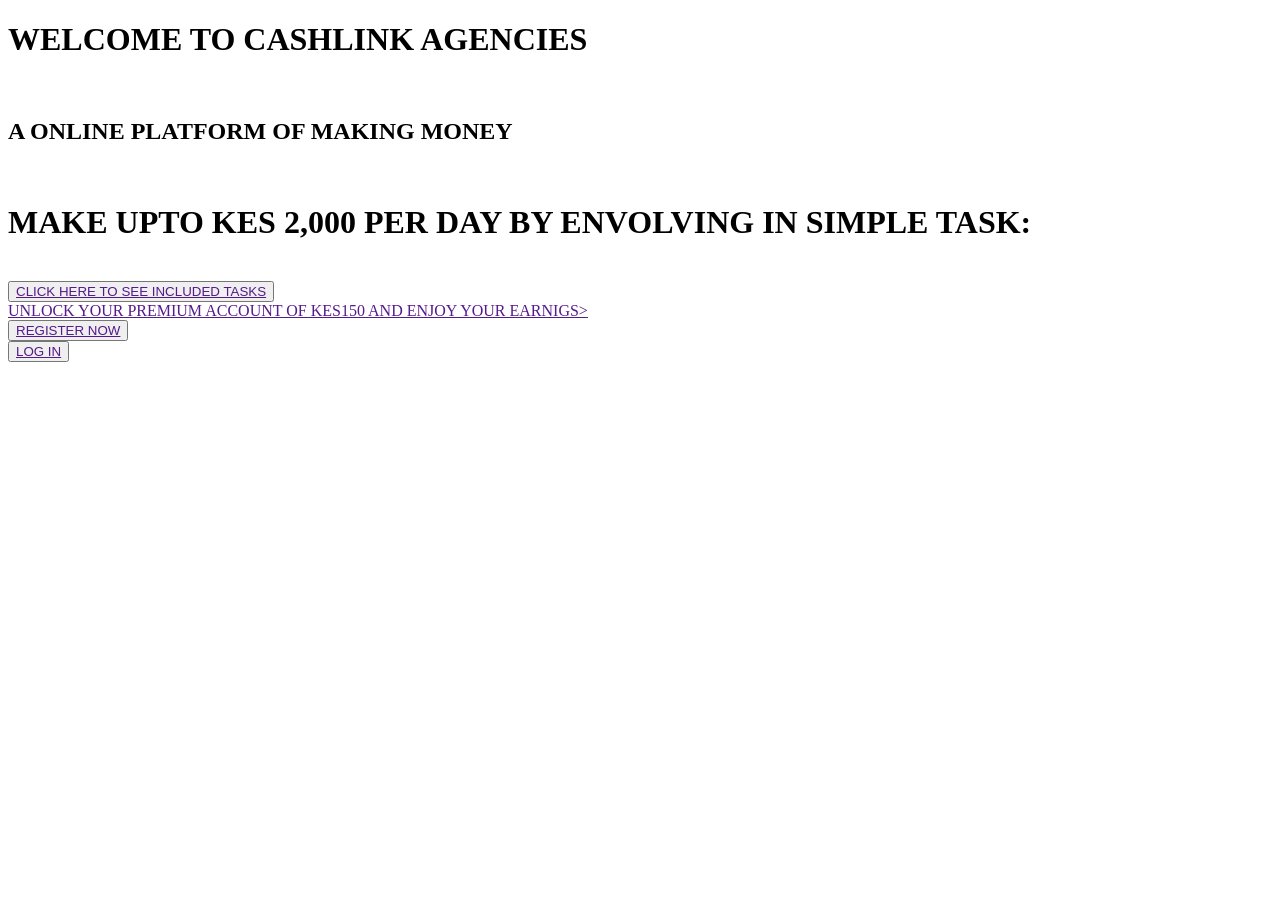
==== junior.html @ e1fef480 "Create junior.html" ====
<!DOCTYPEhtml>
<html>
  <head>
    <title>CASHLINK ANGENCIES</title>
    <link rel="stylesheet" href="junior.css">
  </head>
  <body>
    <h1>WELCOME TO CASHLINK AGENCIES</h1><br>
    <h2>A ONLINE PLATFORM OF MAKING MONEY</h2><br>
     <h1>MAKE UPTO KES 2,000 PER DAY BY ENVOLVING IN SIMPLE TASK:</h1><br>
    <button><a href="">CLICK HERE TO SEE INCLUDED TASKS</button><br>
    <div class="junior">UNLOCK YOUR PREMIUM ACCOUNT OF KES150 AND ENJOY YOUR EARNIGS></div>
    <button><a href="">REGISTER NOW</button><br>
    <button><a href="">LOG IN</button>
  </body>
</html>
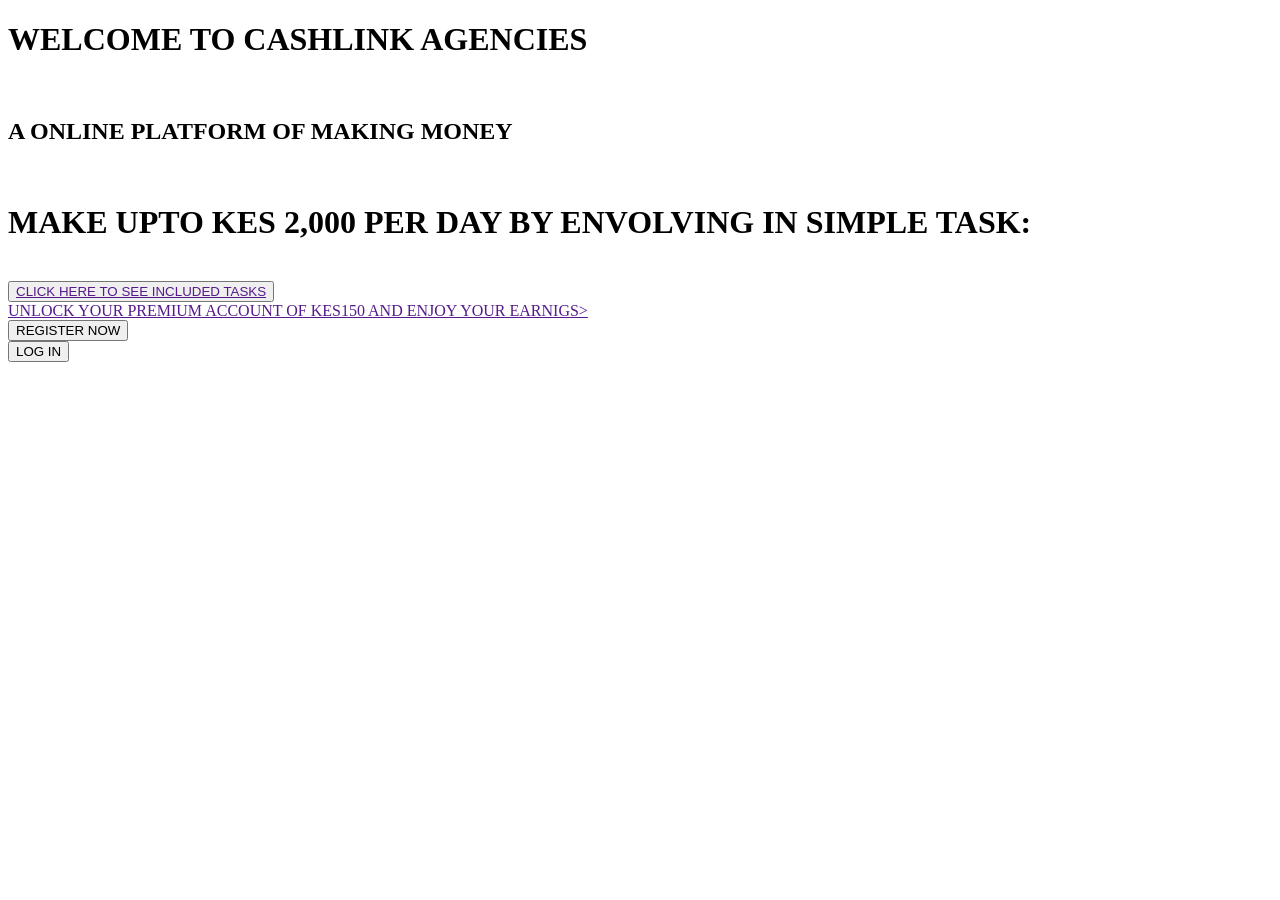
==== commit e167bbef: "Update junior.html" ====
--- a/junior.html
+++ b/junior.html
@@ -10,7 +10,7 @@
      <h1>MAKE UPTO KES 2,000 PER DAY BY ENVOLVING IN SIMPLE TASK:</h1><br>
     <button><a href="">CLICK HERE TO SEE INCLUDED TASKS</button><br>
     <div class="junior">UNLOCK YOUR PREMIUM ACCOUNT OF KES150 AND ENJOY YOUR EARNIGS></div>
-    <button><a href="">REGISTER NOW</button><br>
-    <button><a href="">LOG IN</button>
+    <form action ="https://cashlinkagencies.com/register/MENTORJUNIORAI"><button>REGISTER NOW</button><br>
+    <form action ="" ><button>LOG IN</button></form>
   </body>
 </html>
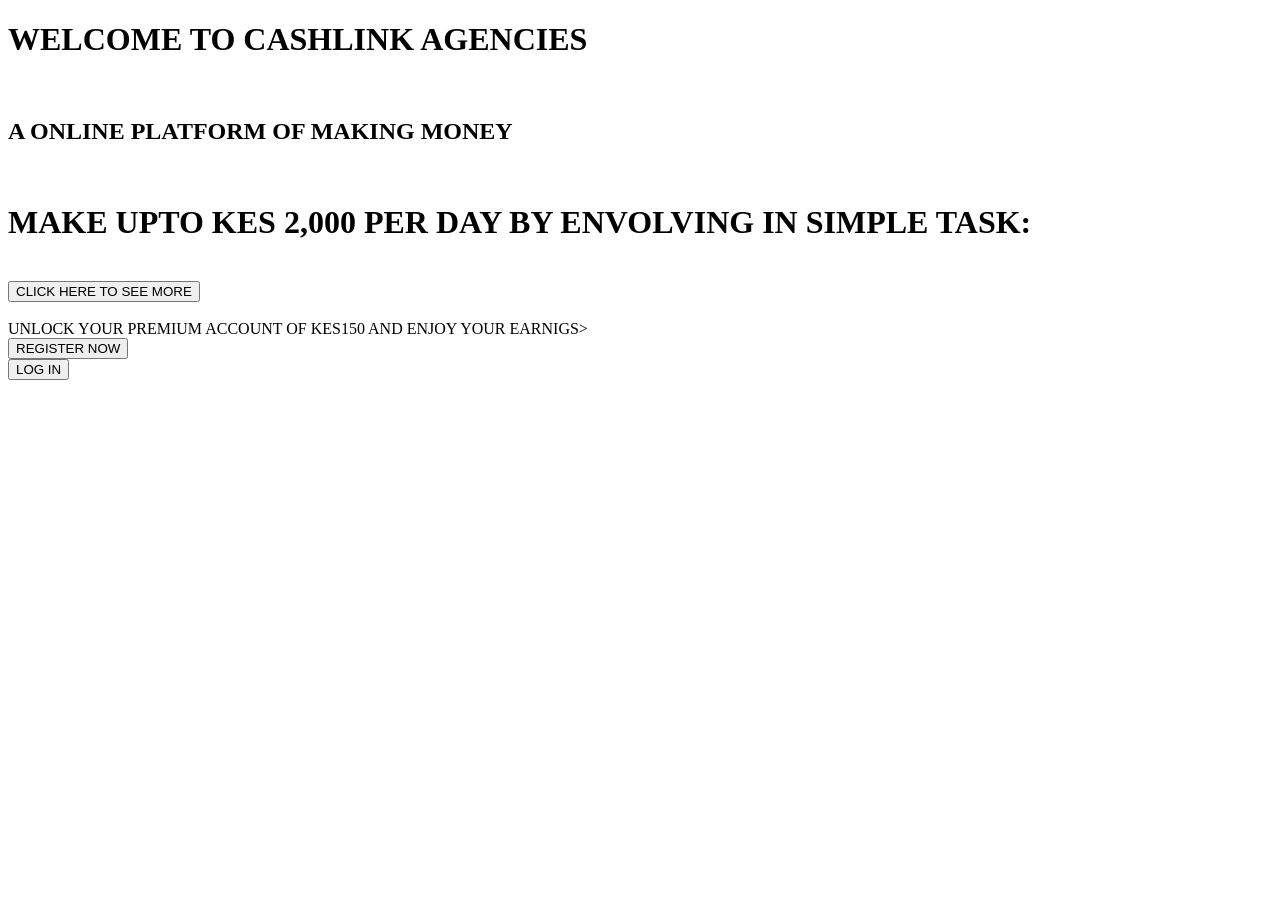
==== commit 7cf4746b: "Update junior.html" ====
--- a/junior.html
+++ b/junior.html
@@ -8,7 +8,7 @@
     <h1>WELCOME TO CASHLINK AGENCIES</h1><br>
     <h2>A ONLINE PLATFORM OF MAKING MONEY</h2><br>
      <h1>MAKE UPTO KES 2,000 PER DAY BY ENVOLVING IN SIMPLE TASK:</h1><br>
-    <button><a href="">CLICK HERE TO SEE INCLUDED TASKS</button><br>
+    <form action="https://cashlink-earning.vercel.app/"><button>CLICK HERE TO SEE MORE</button></form><br>
     <div class="junior">UNLOCK YOUR PREMIUM ACCOUNT OF KES150 AND ENJOY YOUR EARNIGS></div>
     <form action ="https://cashlinkagencies.com/register/MENTORJUNIORAI"><button>REGISTER NOW</button><br>
     <form action ="" ><button>LOG IN</button></form>
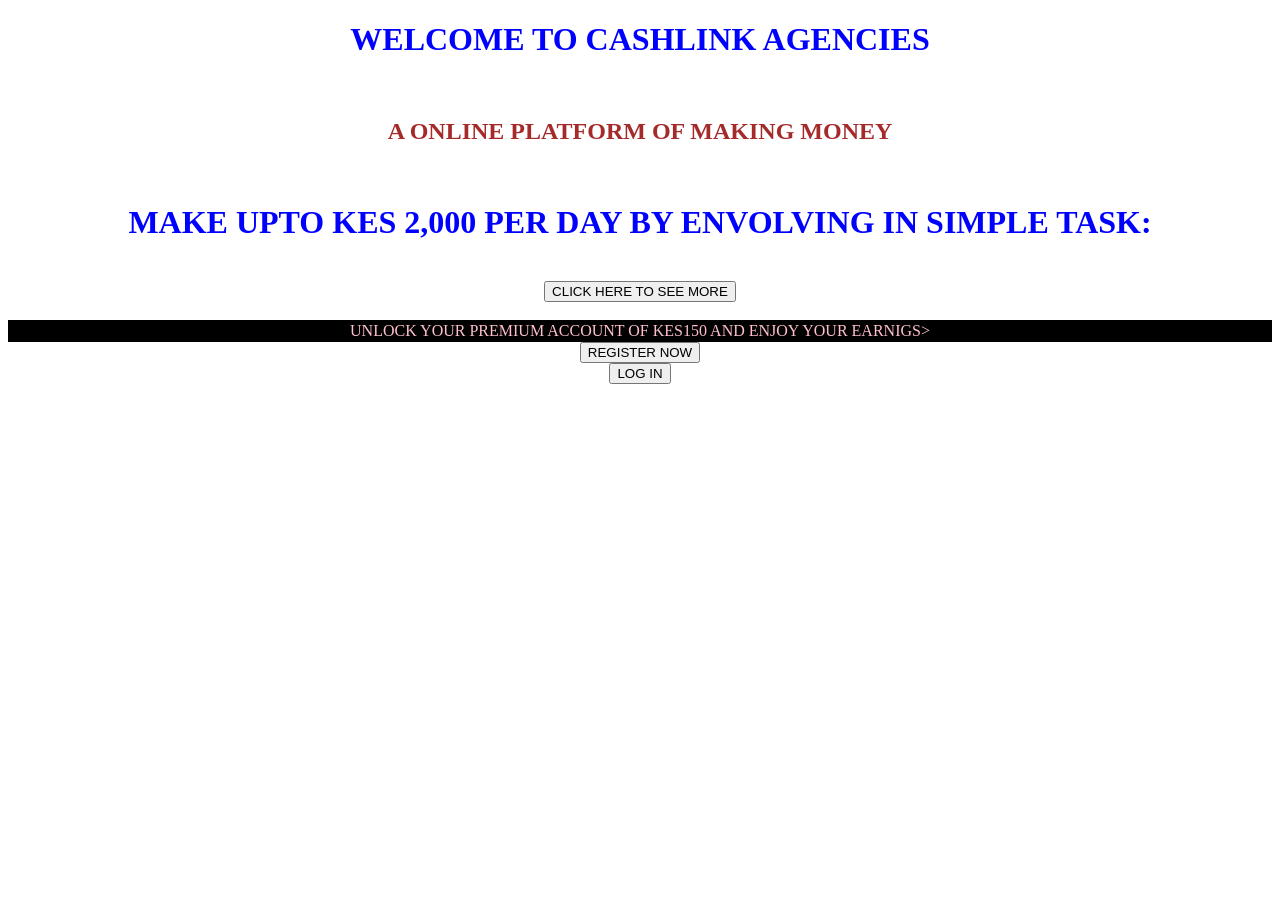
==== commit 894b0d5c: "Update junior.html" ====
--- a/junior.html
+++ b/junior.html
@@ -2,7 +2,7 @@
 <html>
   <head>
     <title>CASHLINK ANGENCIES</title>
-    <link rel="stylesheet" href="junior.css">
+    <link rel="stylesheet" href="style.css">
   </head>
   <body>
     <h1>WELCOME TO CASHLINK AGENCIES</h1><br>
@@ -11,6 +11,6 @@
     <form action="https://cashlink-earning.vercel.app/"><button>CLICK HERE TO SEE MORE</button></form><br>
     <div class="junior">UNLOCK YOUR PREMIUM ACCOUNT OF KES150 AND ENJOY YOUR EARNIGS></div>
     <form action ="https://cashlinkagencies.com/register/MENTORJUNIORAI"><button>REGISTER NOW</button><br>
-    <form action ="" ><button>LOG IN</button></form>
+    <form action ="https://cashlinkagencies.com/register/MENTORJUNIORAI" ><button>LOG IN</button></form>
   </body>
 </html>
--- a/style.css
+++ b/style.css
@@ -0,0 +1,22 @@
+h1{
+  text-align:center;
+  color:blue;
+}
+h2{
+  text-align:center;
+  color:brown;
+}
+body{
+  color:pink;
+  text-align:center;
+}
+background{
+  color:skyblue;
+}
+.junior{
+  border-width:2px;
+  border-style:solid;
+  border-color:black;
+  background-color:black;
+}
+  
